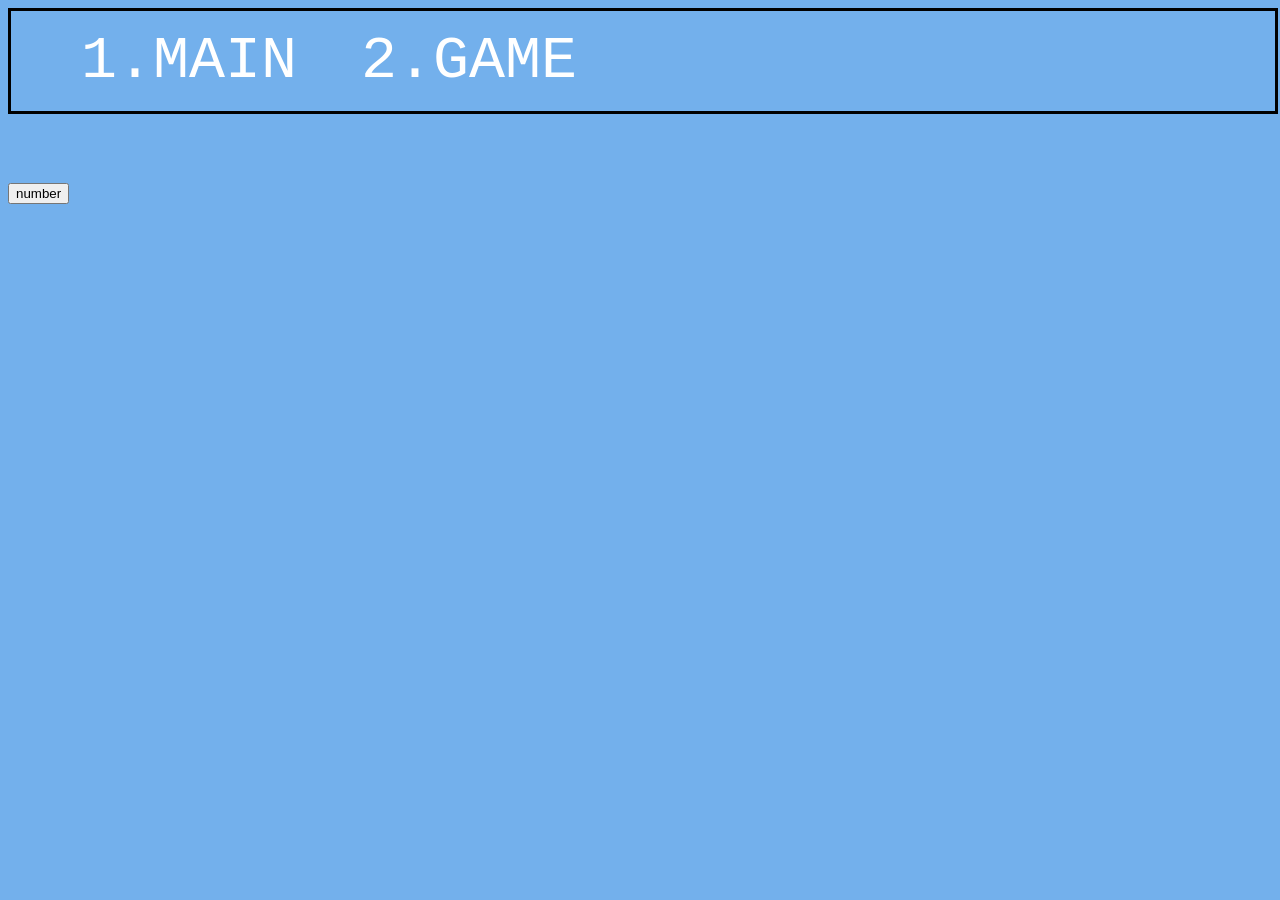
==== index.html @ b32cf4e8 "updated" ====
<!DOCTYPE html>
<html lang="en">
<head>
    <meta charset="UTF-8">
    <meta name="viewport" content="width=device-width, initial-scale=1.0">
    <title>TAMBOLA</title>
    <link rel="stylesheet" href="style.css">
</head>
<body>
    <div class="mydiv">
    <nav class="navbar">
        <ul>
            <li class="myli"><a class="mya" href="main.html">1.MAIN</a></li>
            <li class="myli"><a class="mya" href="index.html">2.GAME</a></li>
        </ul>
    </nav>
</div>
<label id="mylabel"></label> <br>
<button id="mybutton">number</button>

    <script src="script.js"></script>
</body>
</html>
---- style.css ----
.myli{
    display:inline-block;
}

.mya{
    text-decoration:none;
    font-family:'Courier New', Courier, monospace;
    color:white;
    background-color:brgba(227, 196, 40, 0.806);
    padding: 0px 30px;
    gap:20px;
    font-size:60px;
    transition:0.25s;
}

.mya:hover{
    color:rgba(227, 196, 40, 0.806);
}

.mydiv{
    background-color:rgba(227, 196, 40, 0.806);
    width:100%;
    height:60px;
    margin:0;
}

.navbar{
    position:sticky;
    top:0;
    left:0;
    width: 100%;
    background-color:rgb(115, 176, 236);
    z-index: 1000;
    border:solid black;
}

body{
    background-color:rgb(115, 176, 236);
}

#mydiv1{
    background-color:rgba(227, 196, 40, 0.806);
    height:500px;
    color:white;
    text-align:center;
    font-size:200px;
    padding:10px;
}

h1{
    font-size:50px;
}

.myli3{
    font-size: 30px;        
}

#mya2{
    text-decoration:none;
    color:white;
    font-family:'Courier New', Courier, monospace;
    font-size:70px;
    transition:0.25s;
}

#mya2:hover{
    color:rgba(227, 196, 40, 0.806);
    transform:scalex(15px)
}

#mylabel{
    font-size:100px;
}

#mybutton{
    dont-size:100px;
}
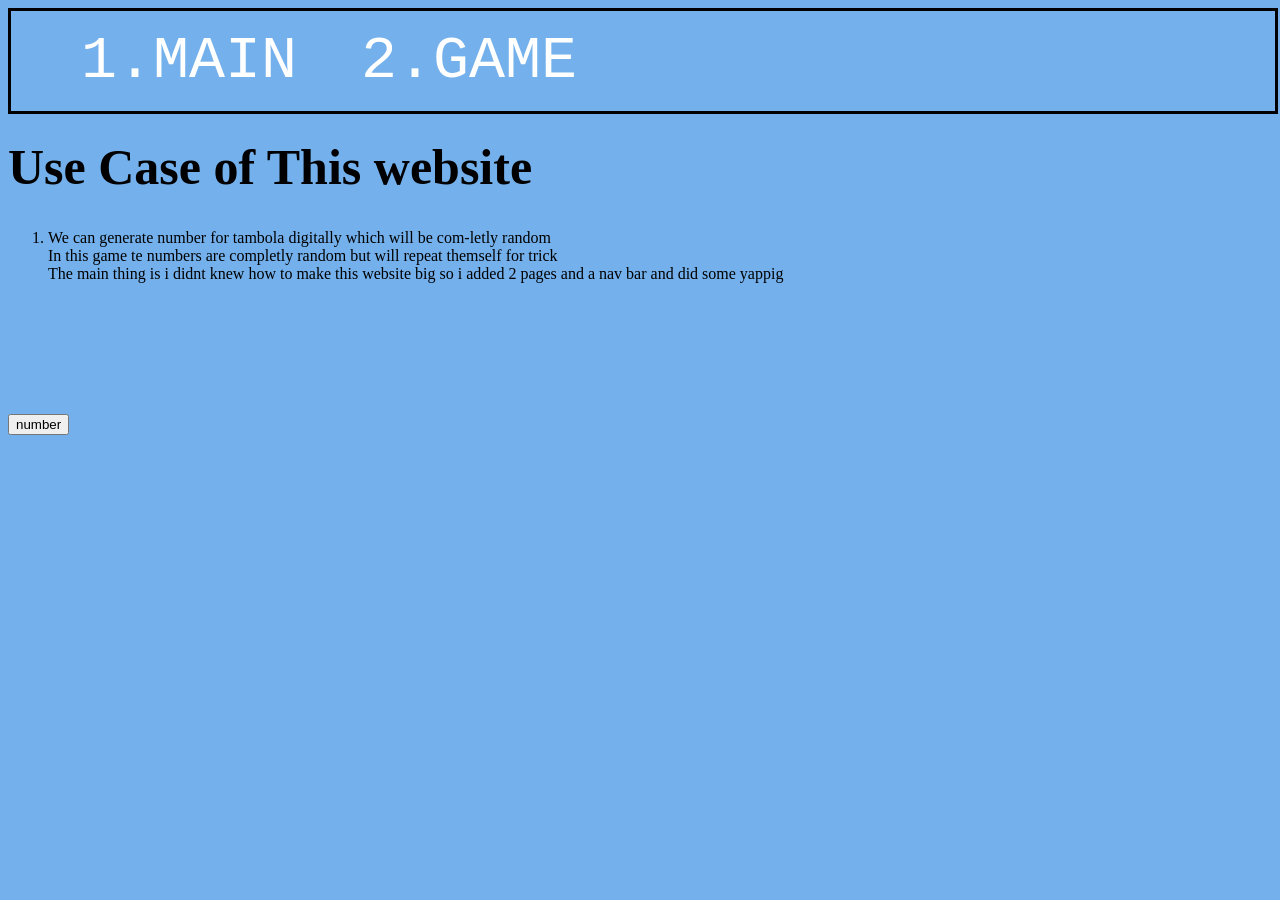
==== commit e55a13bc: "updating" ====
--- a/index.html
+++ b/index.html
@@ -14,7 +14,13 @@
             <li class="myli"><a class="mya" href="index.html">2.GAME</a></li>
         </ul>
     </nav>
-</div>
+</div> <br> <br>
+<h1>Use Case of This website</h1>
+<ol>
+    <li class="myl1">We can generate number for tambola digitally which will be com-letly random </li>
+    <li class="myli">In this game te numbers are completly random but will repeat themself for trick</li>
+    <li class="myli">The main thing is i didnt knew how to make this website big so i added 2 pages and a nav bar and did some yappig</li>
+</ol>
 <label id="mylabel"></label> <br>
 <button id="mybutton">number</button>
 
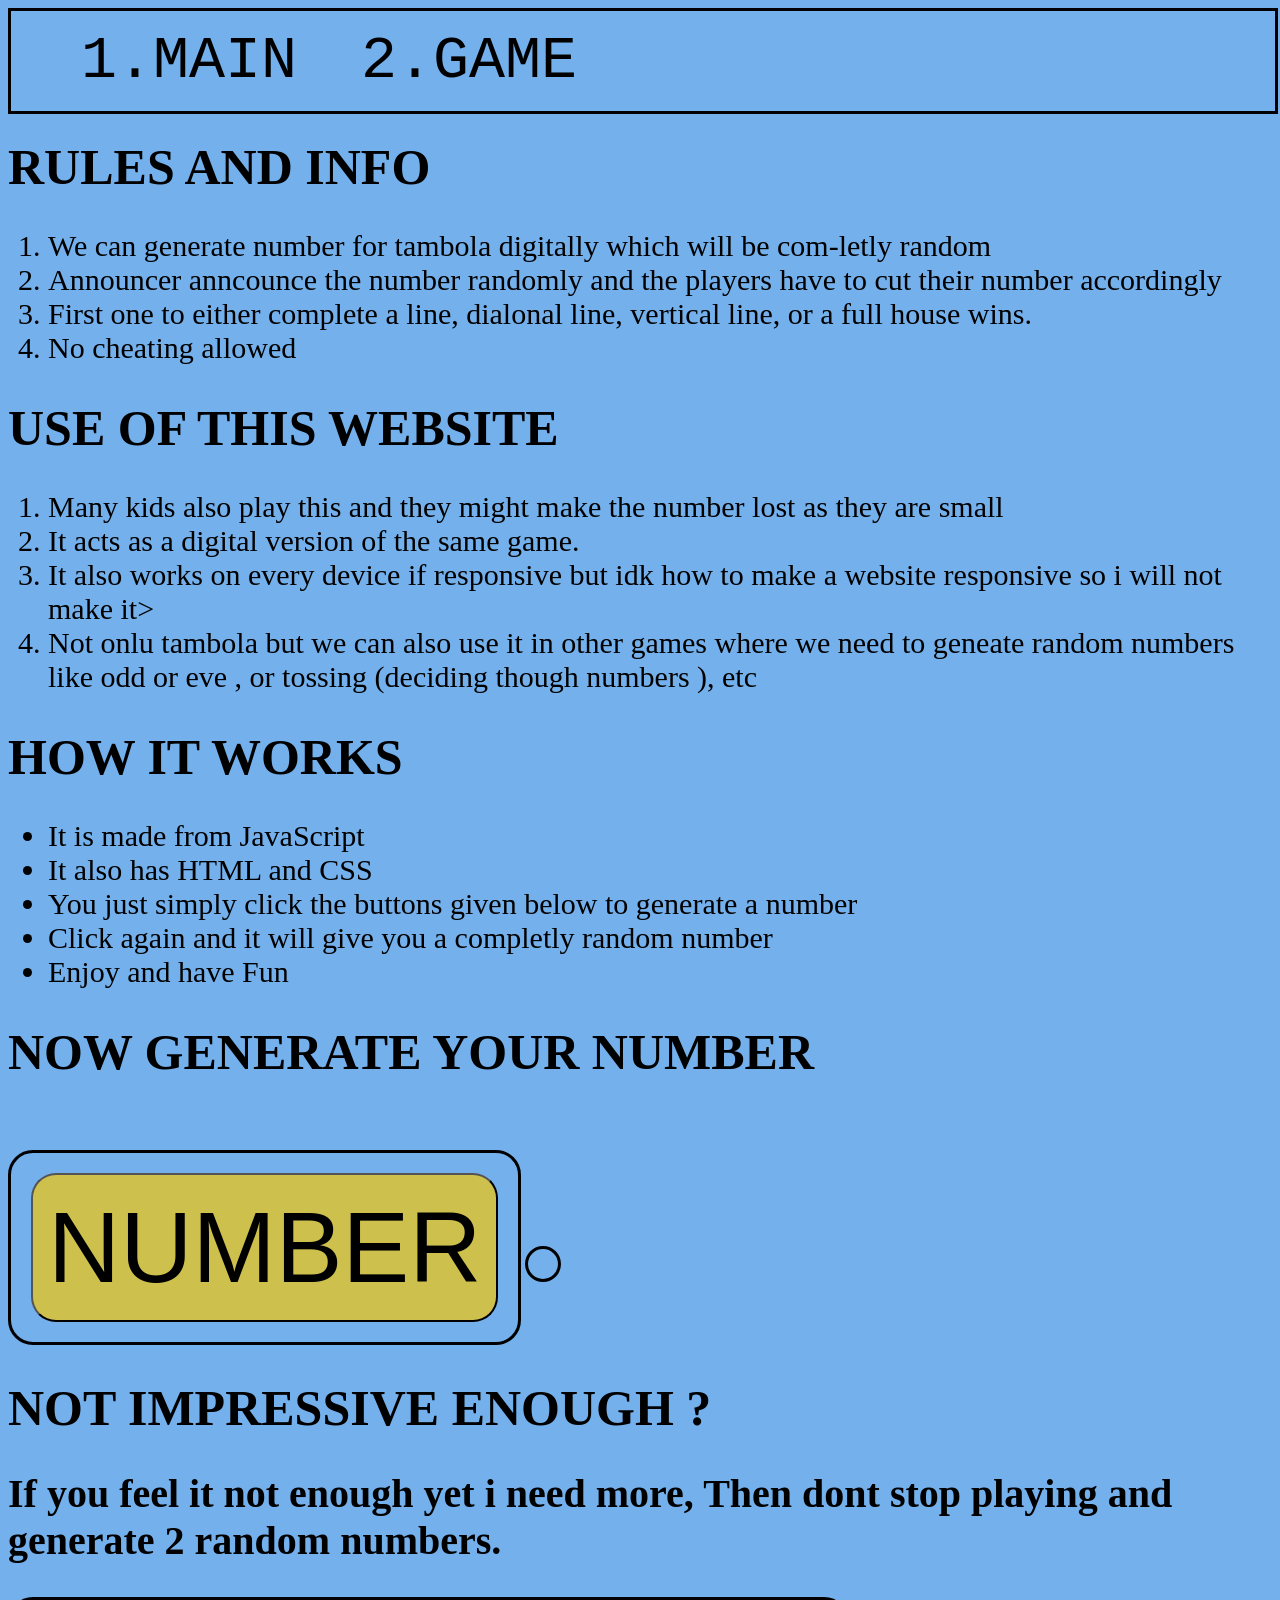
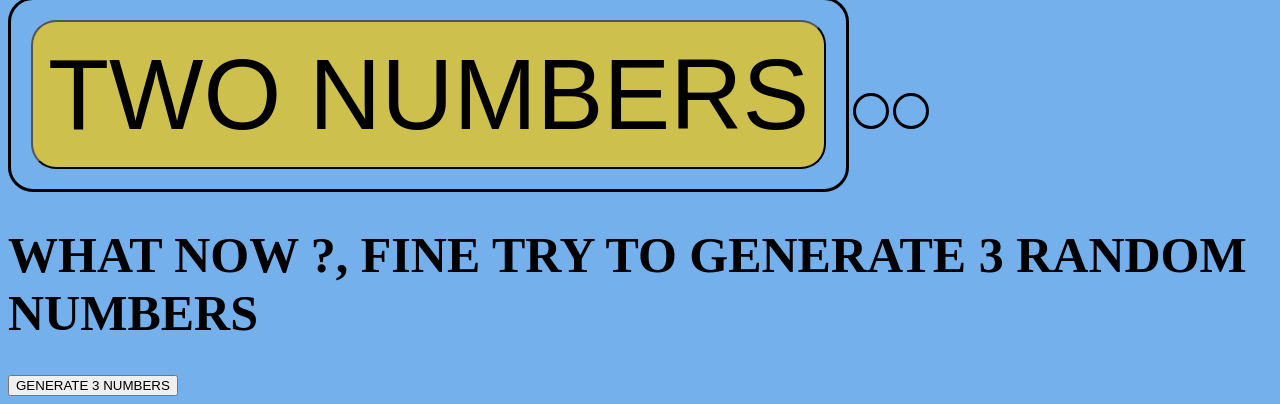
==== commit 160d5863: "updating again" ====
--- a/index.html
+++ b/index.html
@@ -15,14 +15,73 @@
         </ul>
     </nav>
 </div> <br> <br>
-<h1>Use Case of This website</h1>
+<h1>RULES AND INFO</h1>
 <ol>
-    <li class="myl1">We can generate number for tambola digitally which will be com-letly random </li>
-    <li class="myli">In this game te numbers are completly random but will repeat themself for trick</li>
-    <li class="myli">The main thing is i didnt knew how to make this website big so i added 2 pages and a nav bar and did some yappig</li>
-</ol>
-<label id="mylabel"></label> <br>
-<button id="mybutton">number</button>
+    <li class="myli3">We can generate number for tambola digitally which will be com-letly random </li>
+    <li class="myli3">Announcer anncounce the number randomly and the players have to cut their number accordingly</li>
+    <li class="myli3"> First one to either complete a line, dialonal line, vertical line, or a full house wins.</li>
+    <li class="myli3">No cheating allowed</li>
+    </ol>
+
+    <h1>USE OF THIS WEBSITE</h1>
+    <ol>
+        <li class="myli3">Many kids also play this and they might make the number lost as they are small</li>
+        <li class="myli3">It acts as a digital version of the same game.</li>
+        <li class="myli3"> It also works on every device if responsive but idk how to make a website responsive so i will not make it></li>
+        <li class="myli3">Not onlu tambola but we can also use it in other games where we need to geneate random numbers like odd or eve , or tossing (deciding though numbers ), etc  </li>
+        
+    </ol>
+    <h1>HOW IT WORKS</h1>
+    <ul>
+        <li class="myli3">It is made from JavaScript</li>
+        <li class="myli3">It also has HTML and CSS</li>
+        <li class="myli3">You just simply click the buttons given below to generate a number</li>
+        <li class="myli3">Click again and it will give you a completly random number</li>
+        <li class="myli3">Enjoy and have Fun</li>
+    </ul>
+    <h1>NOW GENERATE YOUR NUMBER</h1>
+    <br> <br>
+    <div id="buttondiv">
+<button id="mybutton">NUMBER</button>
+</div>
+
+<div class="labeldiv">
+<label id="mylabel"></label>
+</div>
+
+<h1>NOT IMPRESSIVE ENOUGH ?</h1>
+<h2>If you feel it not enough yet i need more, Then dont stop playing and generate 2 random numbers.</h2>
+<div id="button2div">
+<button id="mybutton2">TWO NUMBERS</button>
+</div>
+
+<div id="label2div">
+<label id="mylabel2"></label>
+</div>
+
+<div id="label3div">
+<label id="mylabel3"></label>
+</div>
+
+<h1>WHAT NOW ?,
+    FINE TRY TO GENERATE 3 RANDOM NUMBERS
+</h1>
+
+<div id="mybutton3div">
+<button id="mybutton3">GENERATE 3 NUMBERS</button>
+</div>
+
+<div id="label4div">
+    <label id="mylabel4" ></label>
+</div>
+
+<div id="label5div">
+    <label id="mylabel5"></label>
+</div>
+
+<div id="label6div">
+    <label id="mylabel6"></label>
+</div>
 
     <script src="script.js"></script>
 </body>
--- a/style.css
+++ b/style.css
@@ -5,7 +5,7 @@
 .mya{
     text-decoration:none;
     font-family:'Courier New', Courier, monospace;
-    color:white;
+    color:black;
     background-color:brgba(227, 196, 40, 0.806);
     padding: 0px 30px;
     gap:20px;
@@ -41,7 +41,7 @@
 #mydiv1{
     background-color:rgba(227, 196, 40, 0.806);
     height:500px;
-    color:white;
+    color:black;
     text-align:center;
     font-size:200px;
     padding:10px;
@@ -57,7 +57,7 @@
 
 #mya2{
     text-decoration:none;
-    color:white;
+    color:black;
     font-family:'Courier New', Courier, monospace;
     font-size:70px;
     transition:0.25s;
@@ -73,5 +73,68 @@
 }
 
 #mybutton{
-    dont-size:100px;
-}+    font-size:100px;
+    text-decoration:none;
+    background-color:rgba(227, 196, 40, 0.806);
+    color:black;
+    border-radius:25px;
+    padding:15px;
+}
+
+#buttondiv{
+    text-align:center;
+    border: solid black;
+    display:inline-block;
+    padding:20px;
+    border-radius:25px;
+}
+
+
+.labeldiv{
+    border:solid black;
+    border-radius:25px;
+    padding:15px;
+    display:inline-block;
+}
+
+h2{
+    font-size:40px;
+}
+
+#mybutton2{
+    font-size:100px;
+    text-decoration:none;
+    background-color: rgba(227, 196, 40, 0.806);
+    color: black;
+    border-radius:25px;
+    padding:15px;
+}
+
+#mylabel2{
+    font-size:100px;
+}
+
+#mylabel3{
+font-size:100px;
+}
+
+#label2div{
+    border:solid black;
+border-radius:25px;
+padding: 15px;
+display:inline-block;
+}
+
+#button2div{
+    display:inline-block;
+    border-radius:25px;
+    padding:20px;
+    border:solid black;
+}
+
+#label3div{
+    display:inline-block;
+    border-radius:25px;
+    padding:15px;
+    border:solid black;
+}
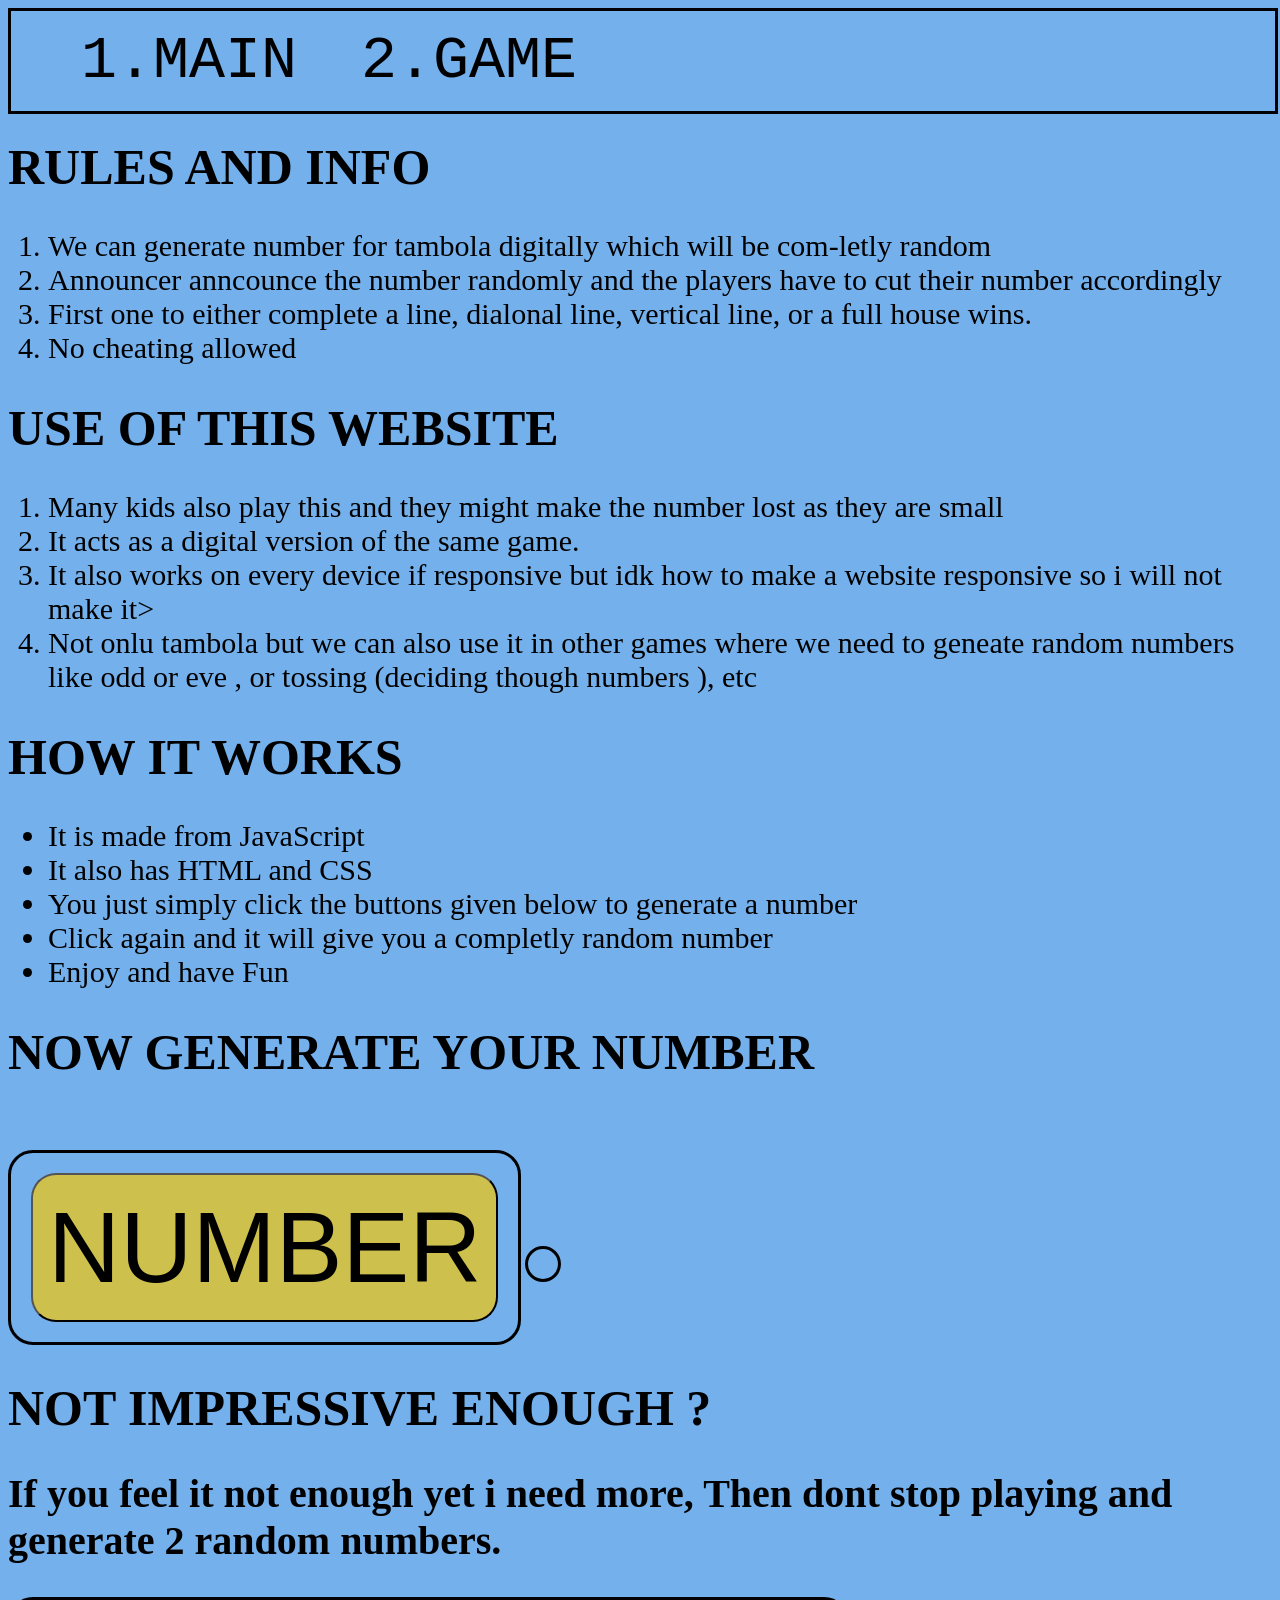
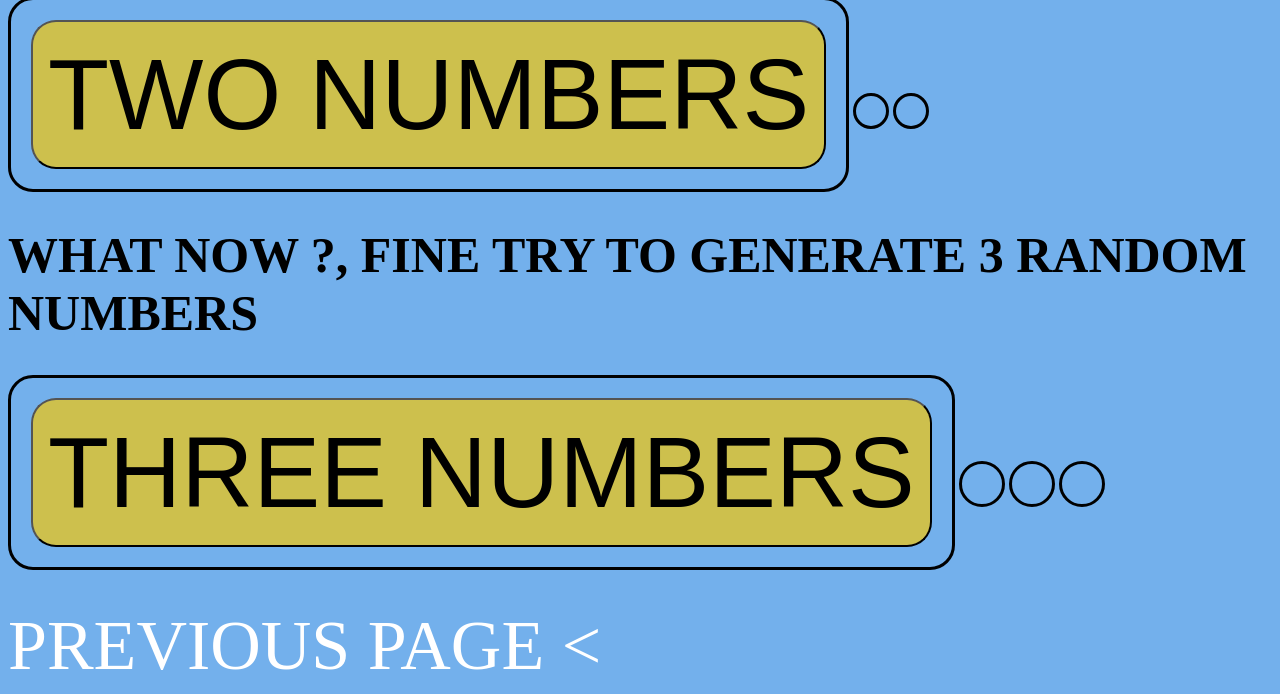
==== commit ec3c7575: "updatied" ====
--- a/index.html
+++ b/index.html
@@ -68,7 +68,7 @@
 </h1>
 
 <div id="mybutton3div">
-<button id="mybutton3">GENERATE 3 NUMBERS</button>
+<button id="mybutton3">THREE NUMBERS</button>
 </div>
 
 <div id="label4div">
@@ -81,7 +81,9 @@
 
 <div id="label6div">
     <label id="mylabel6"></label>
-</div>
+</div> <br> <br> <br>
+
+<a id="mya9" href="main.html"> PREVIOUS PAGE < </a>
 
     <script src="script.js"></script>
 </body>
--- a/style.css
+++ b/style.css
@@ -17,6 +17,12 @@
     color:rgba(227, 196, 40, 0.806);
 }
 
+#mya9{
+    text-decoration:none;
+    color:white;
+    font-size:70px;
+
+}
 .mydiv{
     background-color:rgba(227, 196, 40, 0.806);
     width:100%;
@@ -110,6 +116,15 @@
     padding:15px;
 }
 
+#mybutton3{
+    font-size:100px;
+    text-decoration:none;
+    background-color:rgba(227, 196, 40, 0.806);
+    color:black;
+    border-radius:25px;
+    padding:15px;
+}
+
 #mylabel2{
     font-size:100px;
 }
@@ -132,9 +147,40 @@
     border:solid black;
 }
 
+#mybutton3div{
+    display: inline-block;
+    border-radius:25px;
+    padding:20px;
+    border: solid black;
+}
+
 #label3div{
     display:inline-block;
     border-radius:25px;
     padding:15px;
     border:solid black;
 }
+
+#label4div{
+    display:inline-block;
+    border-radius:25px;
+    padding:20px;
+    border:solid black;
+    font-size:100px;
+}
+
+#label5div{
+    display:inline-block;
+    border-radius:25px;
+    padding:20px;
+    border:solid black;
+    font-size:100px;
+}
+
+#label6div{
+    display:inline-block;
+    padding:20px;
+    border:solid black;
+    border-radius:25px;
+    font-size:100px;
+}
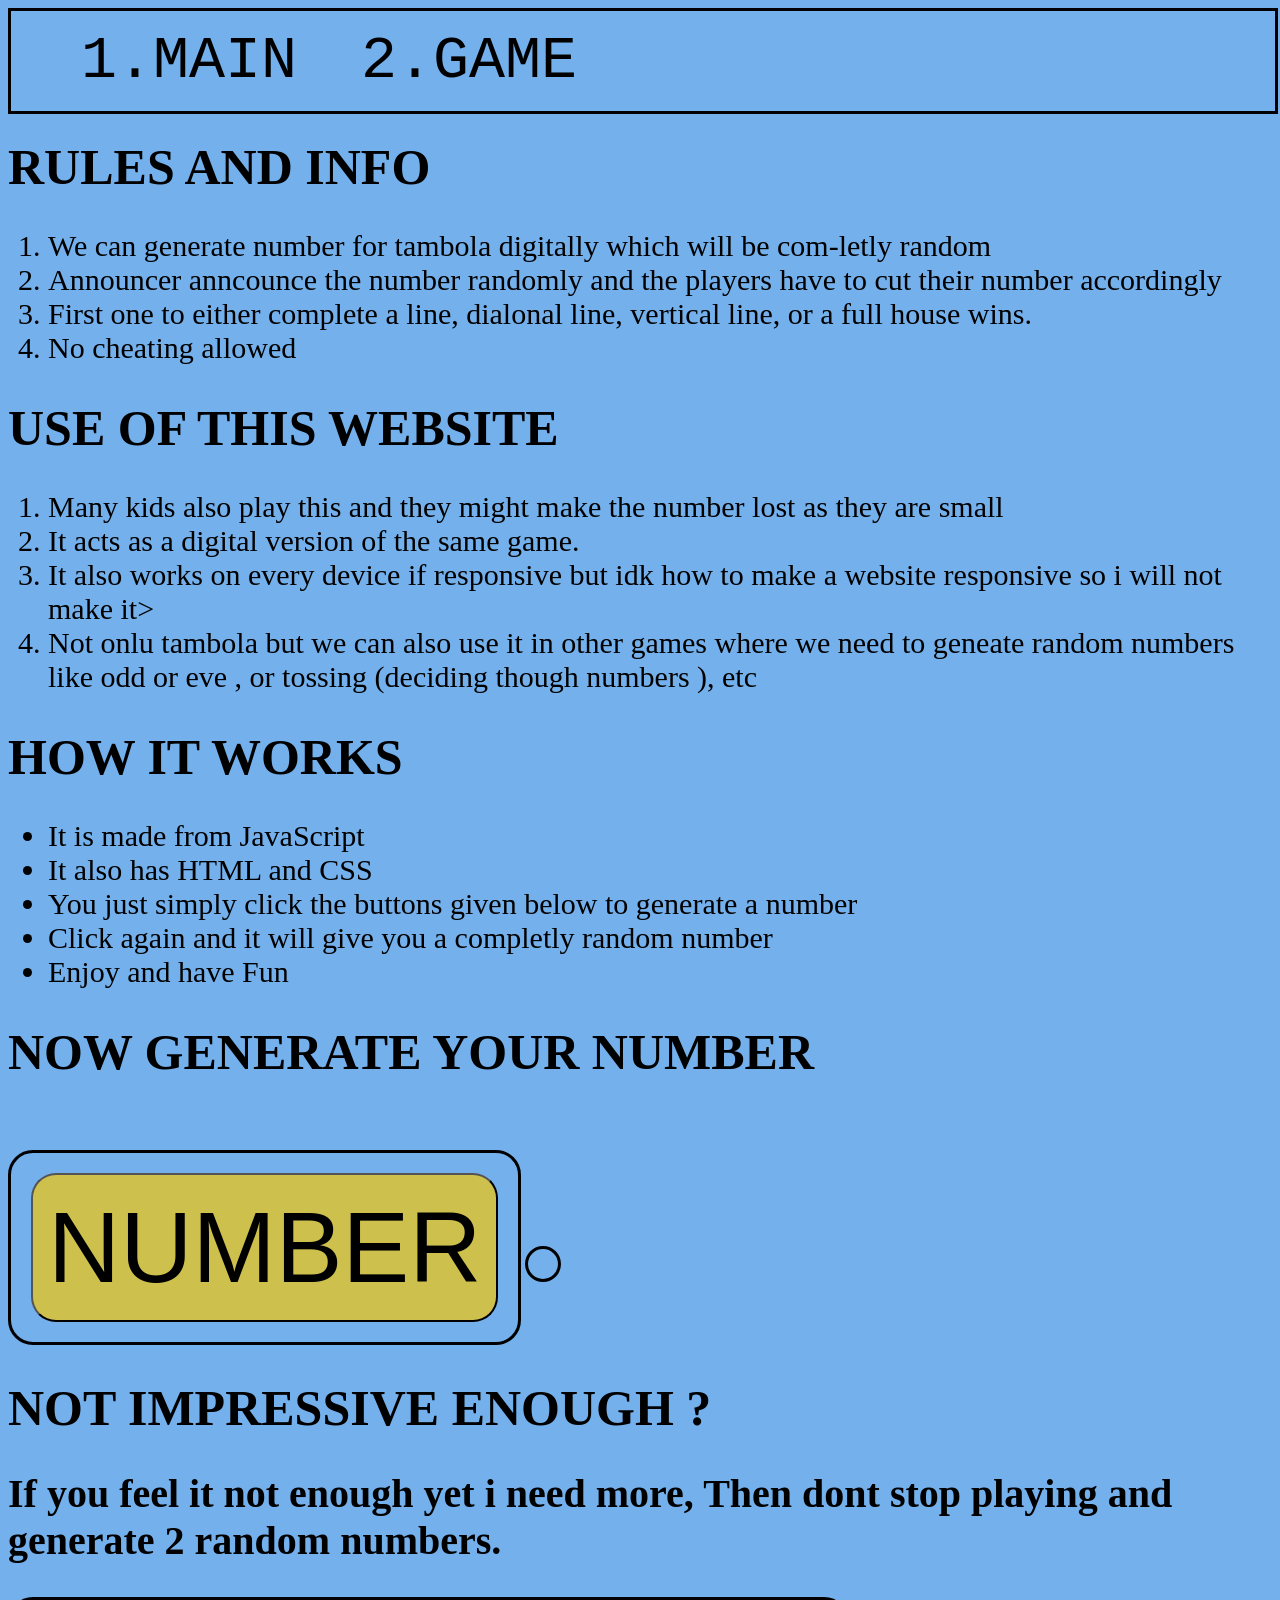
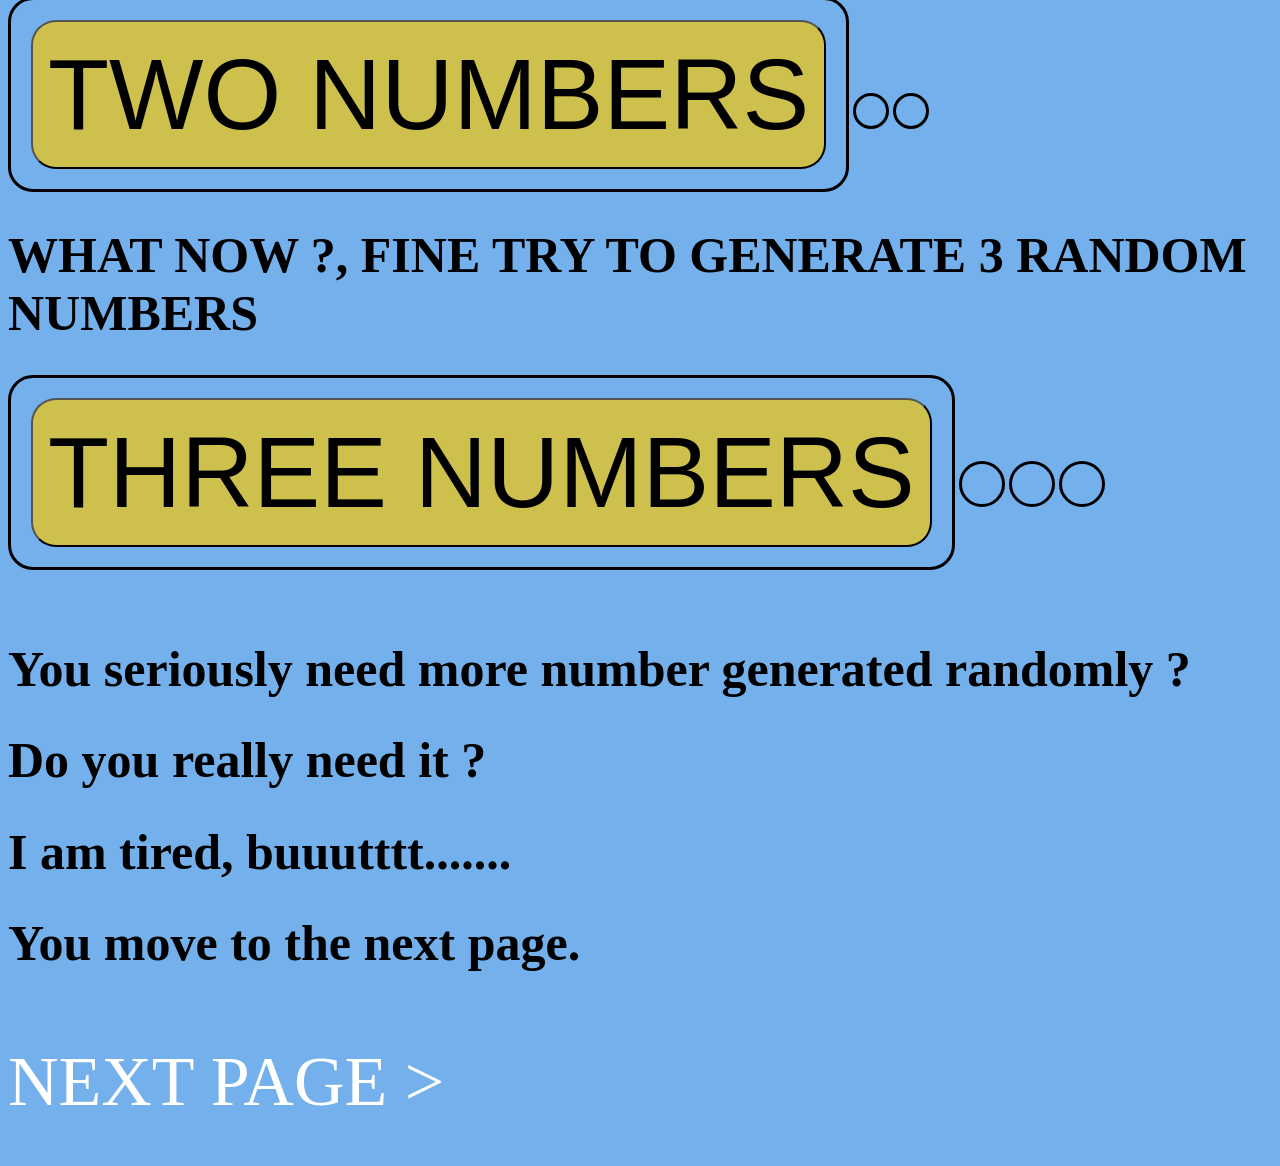
==== commit a6cdd577: "updated" ====
--- a/index.html
+++ b/index.html
@@ -83,7 +83,14 @@
     <label id="mylabel6"></label>
 </div> <br> <br> <br>
 
-<a id="mya9" href="main.html"> PREVIOUS PAGE < </a>
+<h1>You seriously need more number generated randomly ?</h1>
+<h1>Do you really need it ?</h1>
+<h1>I am tired, buuutttt.......</h1>
+<h1>You move to the next page.</h1>
+<br> <br>
+<a id="mya9" href="about.html"> NEXT PAGE > </a>
+
+<br> <b> <br> <br> </b>
 
     <script src="script.js"></script>
 </body>
--- a/style.css
+++ b/style.css
@@ -184,3 +184,14 @@
     border-radius:25px;
     font-size:100px;
 }
+
+.mya6{
+    text-decoration:none;
+    color:white;
+    font-size:70px;
+}
+
+.mydiv8{
+    border:solid black;
+    padding:30px;
+}
